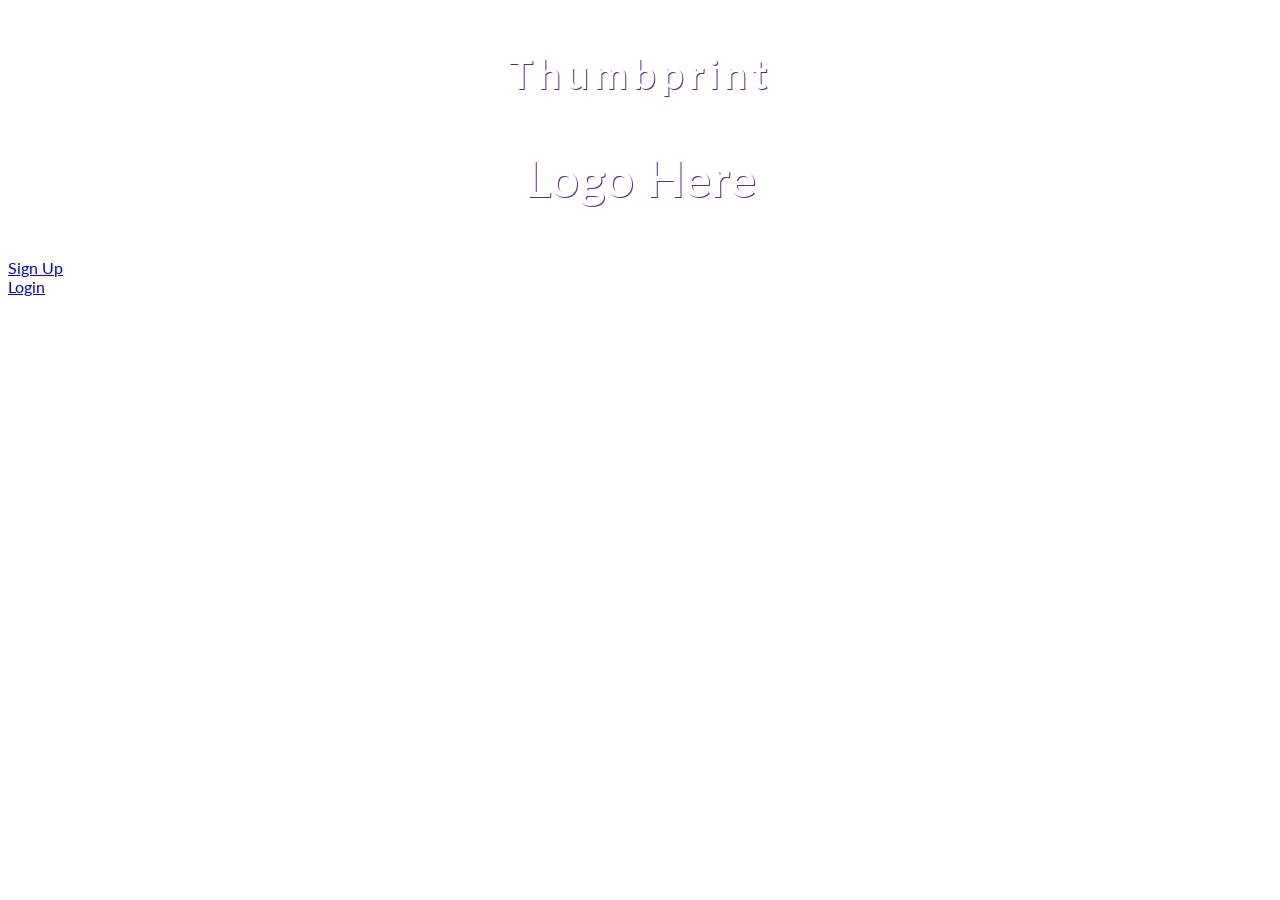
==== www/index.html @ 5aa89b08 "Initial commit for Thumbprint" ====
<!DOCTYPE html>
<html>
  <head>
    <meta charset="utf-8">
    <meta name="viewport" content="initial-scale=1, maximum-scale=1, user-scalable=no, width=device-width">
    <title>Thumbprint</title>

    <link href="lib/ionic/css/ionic.css" rel="stylesheet">
    <link href="css/style.css" rel="stylesheet">
    <link href="http://fonts.googleapis.com/css?family=Lato:300" rel="stylesheet" type="text/css">


    <!-- IF using Sass (run gulp sass first), then uncomment below and remove the CSS includes above
    <link href="css/ionic.app.css" rel="stylesheet">
    -->

    <!-- ionic/angularjs js -->
    <script src="lib/ionic/js/ionic.bundle.js"></script>
    <script src="js/angular-resource.js"></script>
    <!-- ng-cordova -->
    <script src="js/ng-cordova.min.js"></script>
    <!-- cordova script (this will be a 404 during development) -->
    <script src="cordova.js"></script>
    <script type="text/javascript" src="lib/localforage/dist/localforage.min.js"></script>
    <script type="text/javascript" src="lib/angular-localForage/dist/angular-localForage.min.js"></script>
    <script src="http://ajax.googleapis.com/ajax/libs/jquery/2.1.1/jquery.min.js"></script>


    <!-- your app's js -->
    <script src="js/application.js"></script>
    <script src="js/controllers.js"></script>
    <script src="js/factories.js"></script>
  </head>

  <body ng-app="thumbprint">
    <ion-nav-view></ion-nav-view>
  </body>
</html>
---- www/css/style.css ----
/*  ################################################################
  1. General styles I implemented (Global Varialbes)
################################################################# */

* {
  font-family: 'Lato', sans-serif;
}


.main-bg {
	background: -webkit-linear-gradient(0deg, #5f2c82 10%, #49a09d 90%); /* Chrome 10+, Saf5.1+ */
	  background:    -moz-linear-gradient(0deg, #5f2c82 10%, #49a09d 90%); /* FF3.6+ */
	  background:     -ms-linear-gradient(0deg, #5f2c82 10%, #49a09d 90%); /* IE10 */
	  background:      -o-linear-gradient(0deg, #5f2c82 10%, #49a09d 90%); /* Opera 11.10+ */
	  background:         linear-gradient(0deg, #5f2c82 10%, #49a09d 90%); /* W3C */
}

.main-header {
	text-align: center;
	font-family: 'Lato', sans-serif;
	color: #FFF;
	text-shadow: 1px 1px 0px #5F2C82;
	font-size: 40px;
	letter-spacing: 5px;
		font-weight: bold;
}

.main-logo {
	text-align: center;
	color: #FFF;
	text-shadow: 1px 1px 0px #5F2C82;
	font-size: 50px;
}

.main-padding  {
	margin: 50px 0px;
}

.ion-power-margin {
	margin-right: 5px;
}

.errors {
	color: red;
	font-weight: bold;
}
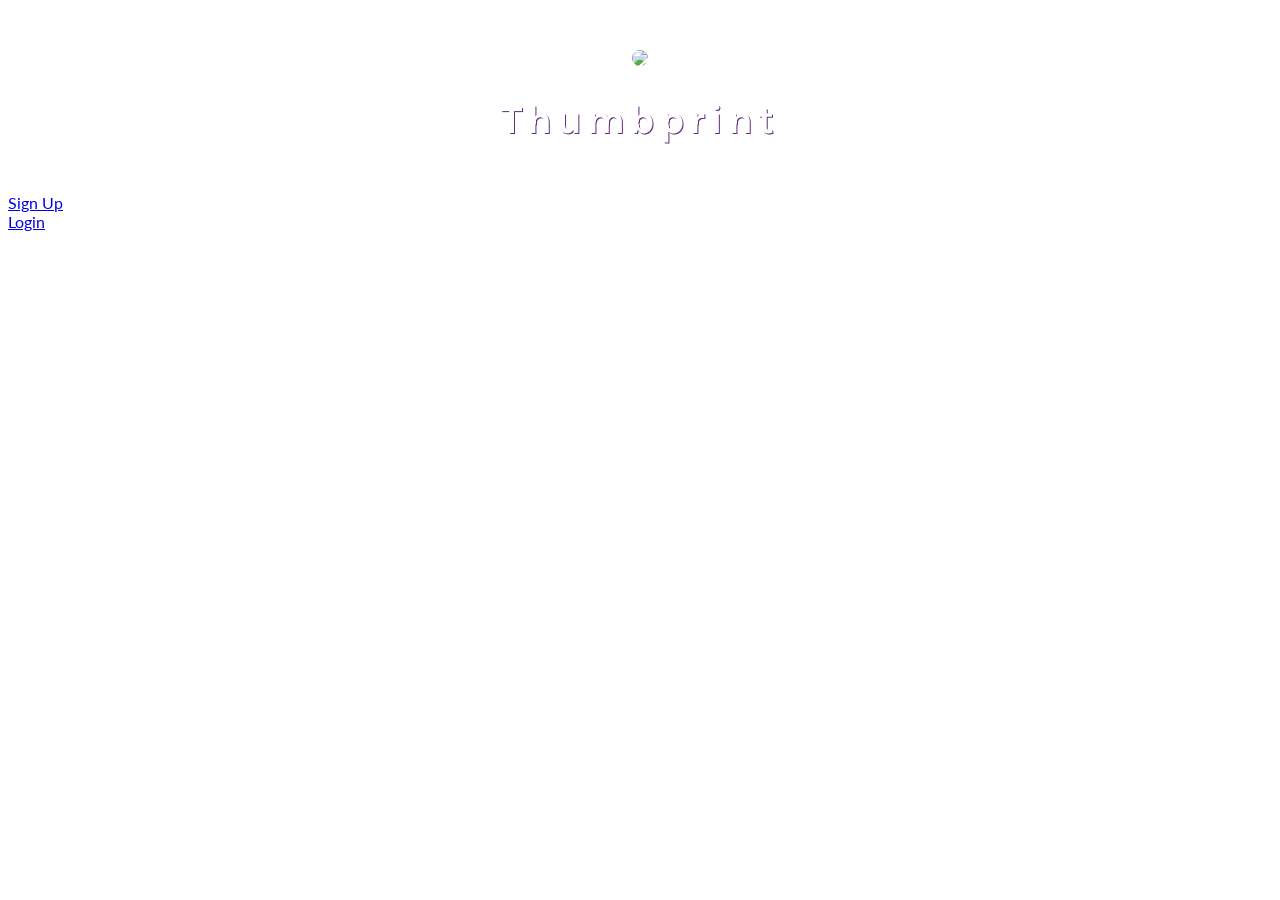
==== commit 8db7e317: "Add logo and change header font" ====
--- a/www/index.html
+++ b/www/index.html
@@ -7,6 +7,7 @@
 
     <link href="lib/ionic/css/ionic.css" rel="stylesheet">
     <link href="css/style.css" rel="stylesheet">
+    <link href='http://fonts.googleapis.com/css?family=Karla' rel='stylesheet' type='text/css'>
     <link href="http://fonts.googleapis.com/css?family=Lato:300" rel="stylesheet" type="text/css">
 
 
--- a/www/css/style.css
+++ b/www/css/style.css
@@ -16,9 +16,19 @@
 	  background:         linear-gradient(0deg, #5f2c82 10%, #49a09d 90%); /* W3C */
 }
 
+#logo-main {
+	border-radius: 50%;
+	width: 125px;
+}
+
+#logo-wrapper {
+	display: table;
+	margin: 0 auto;
+}
+
 .main-header {
 	text-align: center;
-	font-family: 'Lato', sans-serif;
+	font-family: 'Karla', sans-serif;
 	color: #FFF;
 	text-shadow: 1px 1px 0px #5F2C82;
 	font-size: 40px;
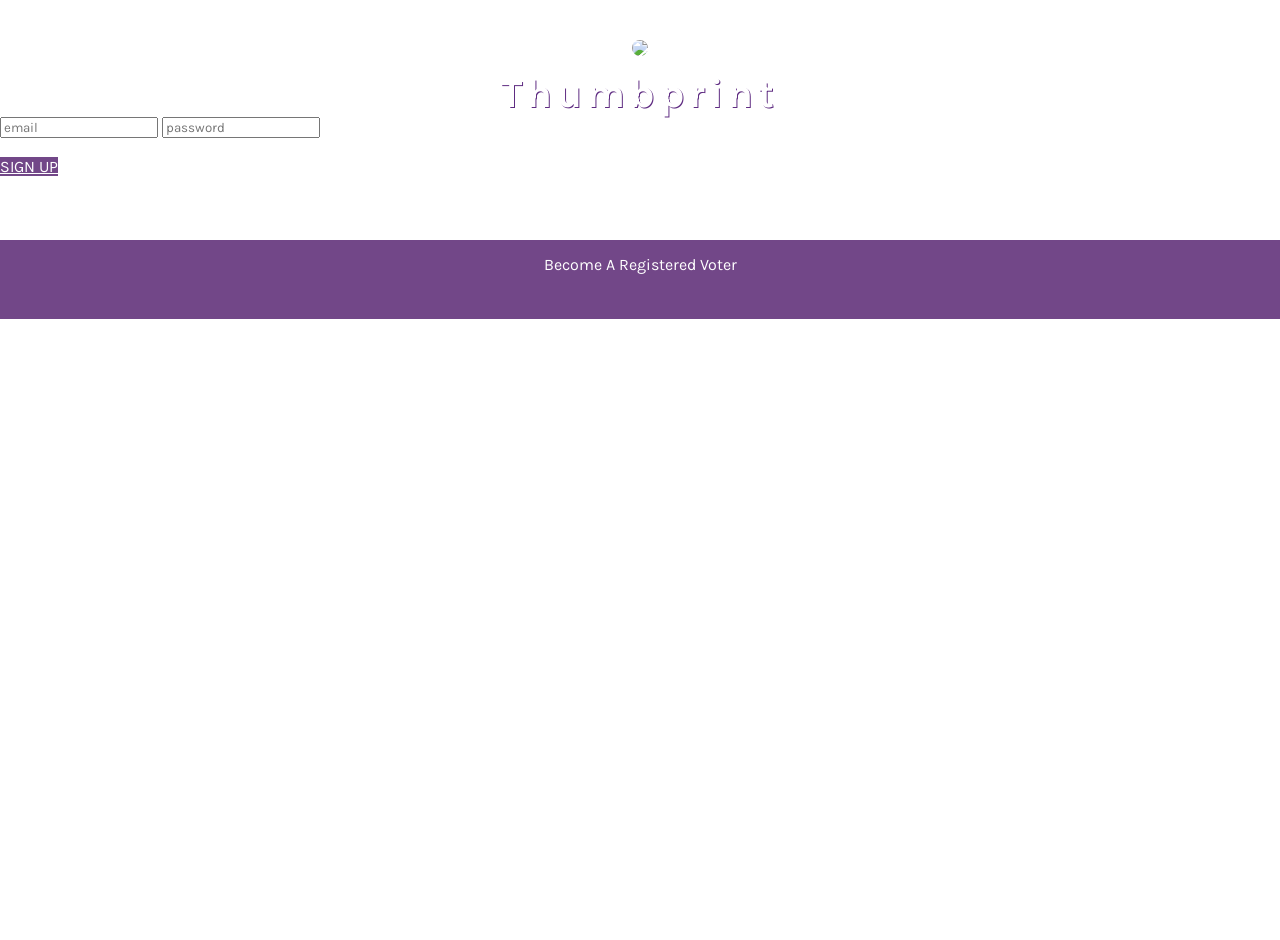
==== commit 06ac9fd7: "Add footer and adjust style" ====
--- a/www/index.html
+++ b/www/index.html
@@ -8,8 +8,6 @@
     <link href="lib/ionic/css/ionic.css" rel="stylesheet">
     <link href="css/style.css" rel="stylesheet">
     <link href='http://fonts.googleapis.com/css?family=Karla' rel='stylesheet' type='text/css'>
-    <link href="http://fonts.googleapis.com/css?family=Lato:300" rel="stylesheet" type="text/css">
-
 
     <!-- IF using Sass (run gulp sass first), then uncomment below and remove the CSS includes above
     <link href="css/ionic.app.css" rel="stylesheet">
--- a/www/css/style.css
+++ b/www/css/style.css
@@ -1,19 +1,36 @@
-
-/*  ################################################################
-  1. General styles I implemented (Global Varialbes)
-################################################################# */
-
 * {
-  font-family: 'Lato', sans-serif;
+	color: #FFF;
+  font-family: 'Karla', sans-serif;
+  margin: 0;
 }
 
+html, body {
+	height: 100%;
+}
+
+.wrapper {
+	min-height: 100%;
+	height: auto !important;
+	height: 100%;
+	margin: 0 auto -4em;
+}
+
+footer, .push {
+	height: 4em;
+}
+
+footer {
+	background-color: #724788;
+	text-align: center;
+	padding-top: 15px;
+}
 
 .main-bg {
-	background: -webkit-linear-gradient(0deg, #5f2c82 10%, #49a09d 90%); /* Chrome 10+, Saf5.1+ */
-	  background:    -moz-linear-gradient(0deg, #5f2c82 10%, #49a09d 90%); /* FF3.6+ */
-	  background:     -ms-linear-gradient(0deg, #5f2c82 10%, #49a09d 90%); /* IE10 */
-	  background:      -o-linear-gradient(0deg, #5f2c82 10%, #49a09d 90%); /* Opera 11.10+ */
-	  background:         linear-gradient(0deg, #5f2c82 10%, #49a09d 90%); /* W3C */
+	background: -webkit-linear-gradient(0deg, #3F3054 10%, #7F9AB0 90%); /* Chrome 10+, Saf5.1+ */
+	  background:    -moz-linear-gradient(0deg, #3F3054 10%, #7F9AB0 90%); /* FF3.6+ */
+	  background:     -ms-linear-gradient(0deg, #3F3054 10%, #7F9AB0 90%); /* IE10 */
+	  background:      -o-linear-gradient(0deg, #3F3054 10%, #7F9AB0 90%); /* Opera 11.10+ */
+	  background:         linear-gradient(0deg, #3F3054 10%, #7F9AB0 90%); /* W3C */
 }
 
 #logo-main {
@@ -23,7 +40,7 @@
 
 #logo-wrapper {
 	display: table;
-	margin: 0 auto;
+	margin: 40px auto 10px;
 }
 
 .main-header {
@@ -43,10 +60,6 @@
 	font-size: 50px;
 }
 
-.main-padding  {
-	margin: 50px 0px;
-}
-
 .ion-power-margin {
 	margin-right: 5px;
 }
@@ -54,4 +67,44 @@
 .errors {
 	color: red;
 	font-weight: bold;
-}+}
+
+/* Auth Forms */
+textarea, input[type="text"], input[type="password"], input[type="datetime"],
+ input[type="datetime-local"], input[type="date"], input[type="month"],
+  input[type="time"], input[type="week"], input[type="number"],
+   input[type="email"], input[type="url"], input[type="search"],
+    input[type="tel"], input[type="color"] {
+	color: #FFF;
+}
+
+.list-inset {
+	background-color: rgba(0,0,0,0);
+}
+
+.item {
+	background-color: rgba(0,0,0,0);
+	margin-bottom: 10px;
+}
+
+.col {
+	padding: 0;
+}
+
+.row {
+	padding: 0;
+}
+
+#login-col {
+	padding-right: 10px;
+}
+
+.button-positive {
+	border: none;
+}
+
+#button-purple {
+	background-color: #724788;
+}#button-purple.activated {
+	background-color: #57346b;
+};
